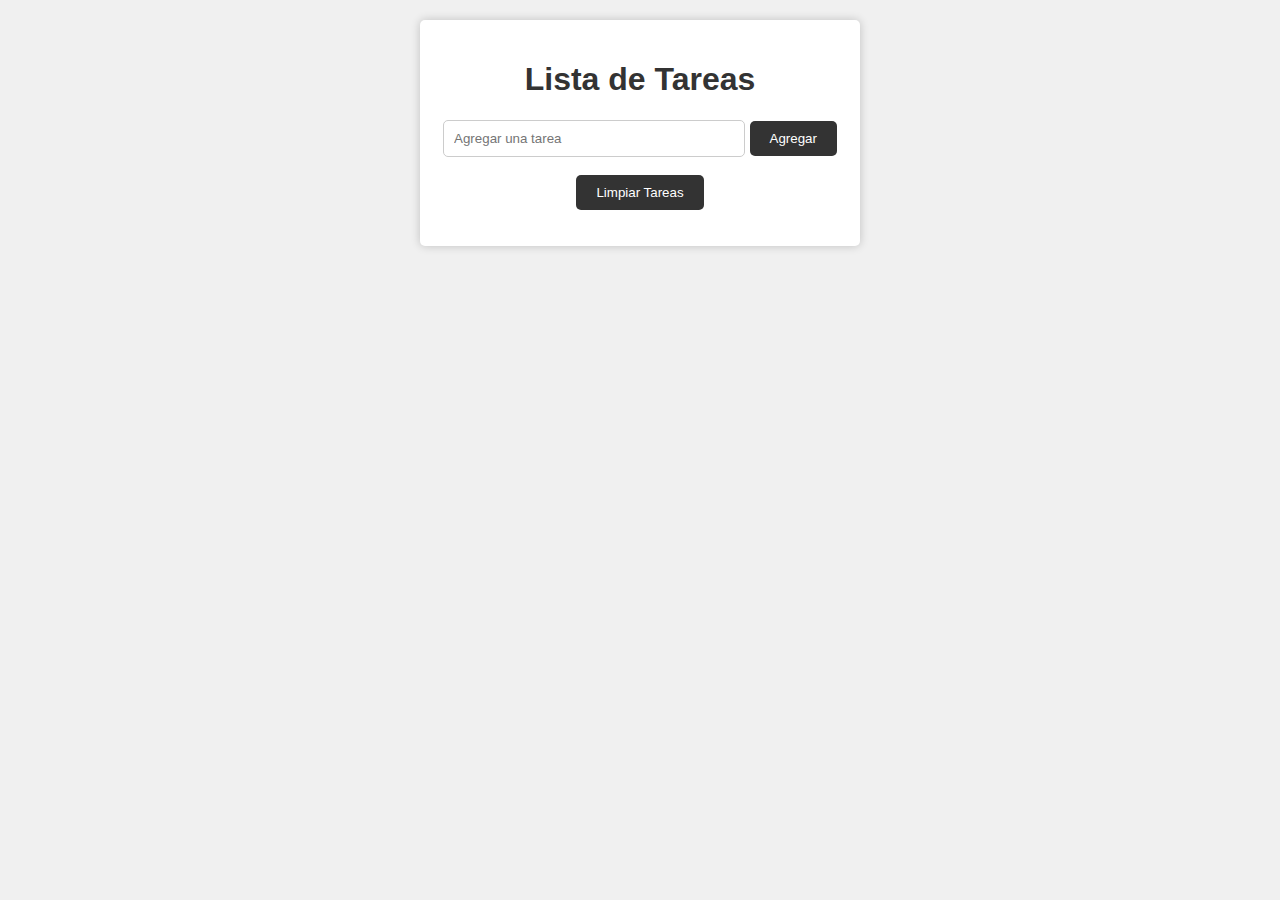
==== index.html @ 35f1e607 "Últimas anotaciones" ====
<!DOCTYPE html>
<html lang="es">
<head>
    <meta charset="UTF-8">
    <meta name="viewport" content="width=device-width, initial-scale=1.0">
    <title>Lista de Tareas</title>
    <link rel="stylesheet" href="styles/style.css">
</head>
<body>
    <div class="container">
        <h1>Lista de Tareas</h1>
        <div>
            <input type="text" id="taskInput" placeholder="Agregar una tarea">
            <button id="taskBtn">Agregar</button>
            <br>
            <br>
            <button id="clearTasks">Limpiar Tareas</button>
        </div>
        <ul id="taskList"></ul>
    </div>
    <script src="scripts/index.js"></script>
</body>
</html>
---- styles/style.css ----
body {
    font-family: Arial, sans-serif;
    text-align: center;
    background-color: #f0f0f0;
}

.container {
    background-color: #fff;
    max-width: 400px;
    margin: 20px auto;
    padding: 20px;
    border-radius: 5px;
    box-shadow: 0 0 10px rgba(0, 0, 0, 0.2);
}

h1 {
    color: #333;
}

input[type="text"] {
    width: 70%;
    padding: 10px;
    border: 1px solid #ccc;
    border-radius: 5px;
}

button {
    padding: 10px 20px;
    background-color: #333;
    color: #fff;
    border: none;
    border-radius: 5px;
    cursor: pointer;
}

ul {
    list-style: none;
    padding: 0;
}

li {
    margin: 5px 0;
    display: flex;
    align-items: center;
}

.checkbox {
    margin-right: 10px;
}

.completed {
    text-decoration: line-through;
    color: #999;
}
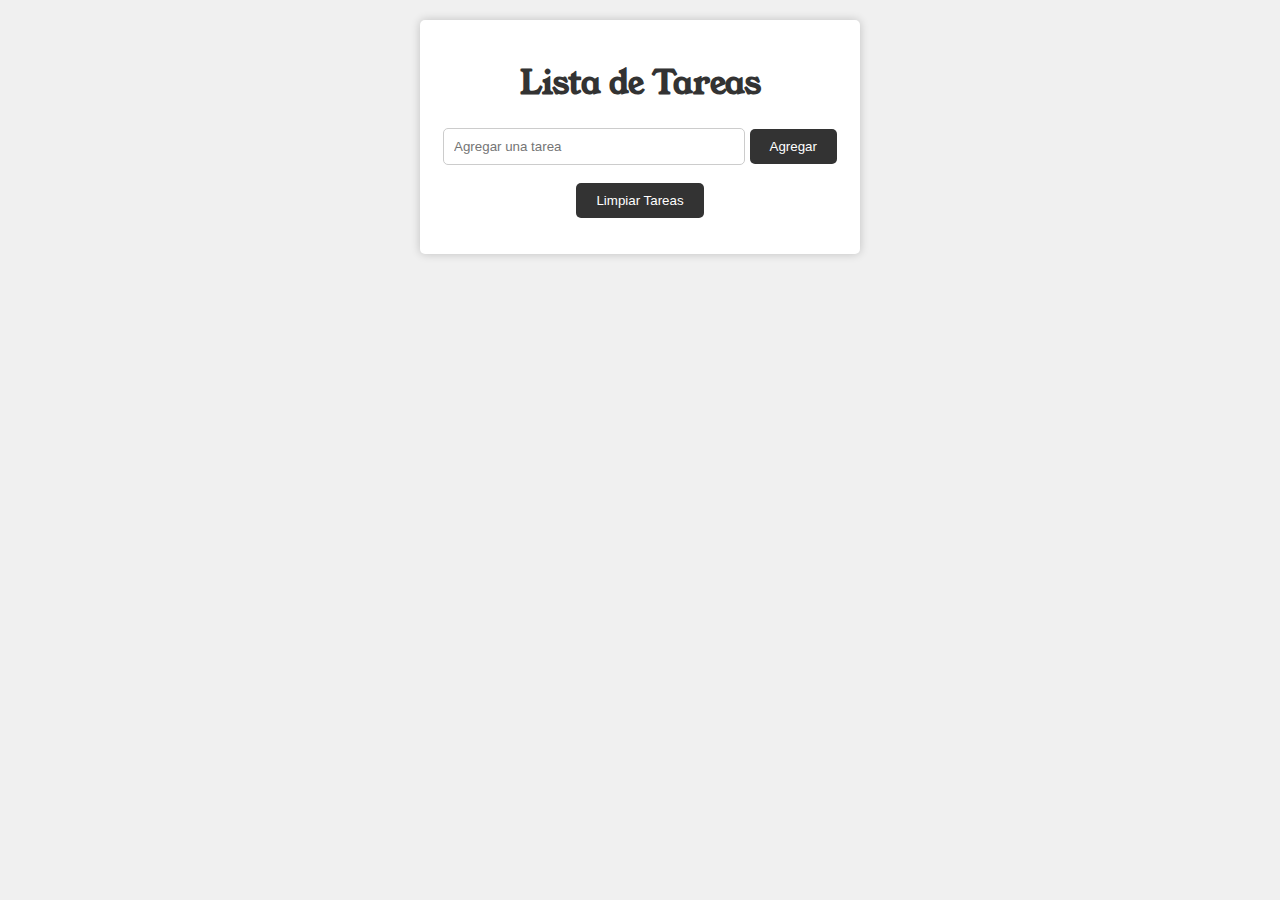
==== commit cf6b859b: "Fuente de Google Fonts embebida" ====
--- a/index.html
+++ b/index.html
@@ -1,11 +1,16 @@
 <!DOCTYPE html>
 <html lang="es">
+
 <head>
     <meta charset="UTF-8">
     <meta name="viewport" content="width=device-width, initial-scale=1.0">
     <title>Lista de Tareas</title>
     <link rel="stylesheet" href="styles/style.css">
+    <link rel="preconnect" href="https://fonts.googleapis.com">
+    <link rel="preconnect" href="https://fonts.gstatic.com" crossorigin>
+    <link href="https://fonts.googleapis.com/css2?family=Young+Serif&display=swap" rel="stylesheet">
 </head>
+
 <body>
     <div class="container">
         <h1>Lista de Tareas</h1>
@@ -20,4 +25,5 @@
     </div>
     <script src="scripts/index.js"></script>
 </body>
-</html>
+
+</html>--- a/styles/style.css
+++ b/styles/style.css
@@ -15,6 +15,7 @@
 
 h1 {
     color: #333;
+    font-family: 'Young Serif', serif;
 }
 
 input[type="text"] {
